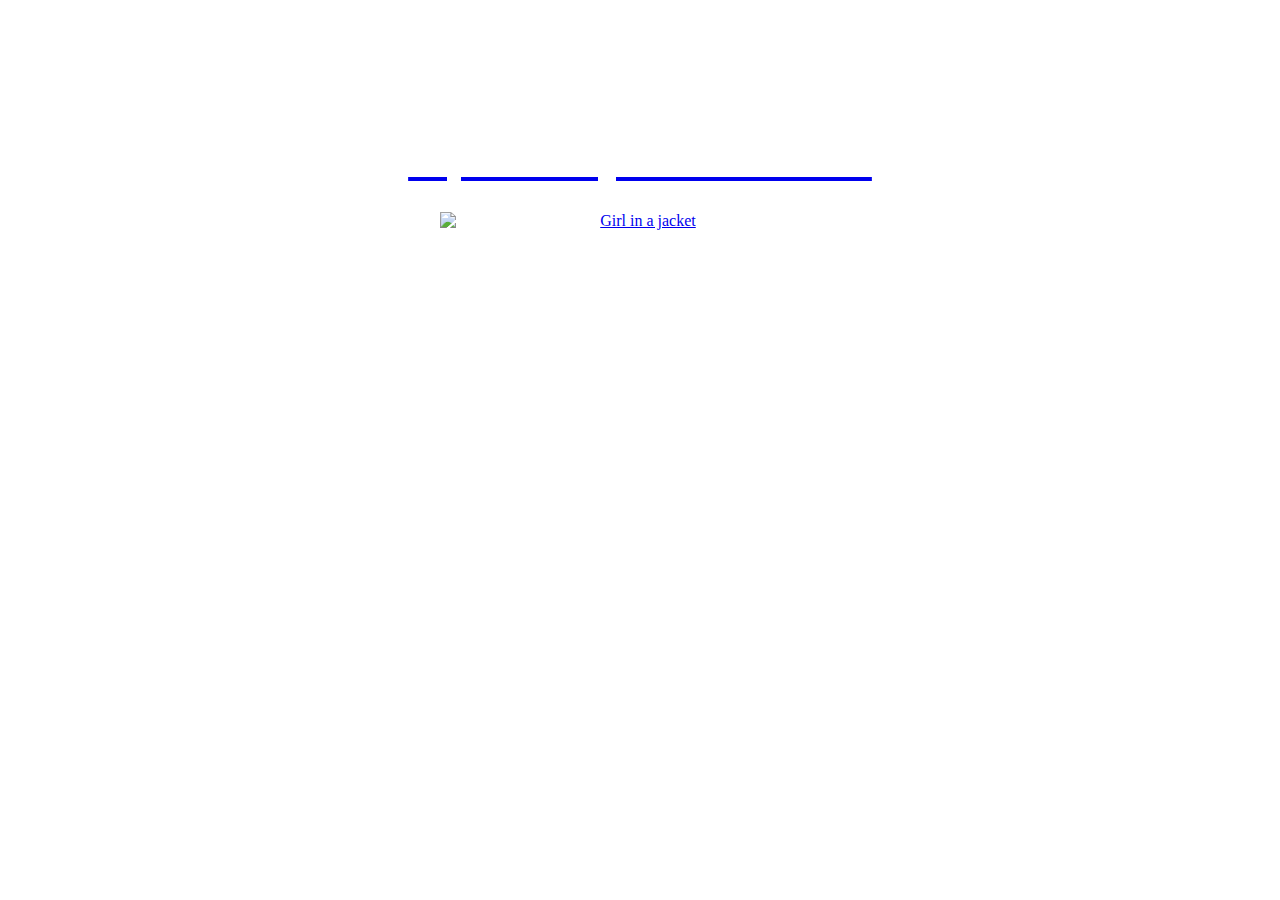
==== index.html @ 07664c54 "Add files via upload" ====
<!DOCTYPE html>
<html>
    <head>
        <title>ORIGINAL PORTFOLIO</title>
        <link href="style1.css" rel="stylesheet" type="text/css">

    </head>

       
    
    <body>
        <div class="row">
            <ul class="main-nav">
                <li class="nav-item"><a href= "index.html">HOME</a></li class="nav-item">
                    <li class ="nav-main"><a href= "about me">ABOUT ME</a></li>
                    <li class="nav-main"><a href="education">EDUCATION</a></li>
                    <li class="nav-main"><a href="contact details">CONTACT DETAILS</li>
    
    
            </ul>

            
        <div class="name">
            <h1>Hi,I'm Robyn Groenewald.</h1>


        </div>

           
        <img src="./PhotoGrid_1560080600984.jpg" alt="Girl in a jacket" width="600" height="600" class="center">



        </div>

       
          
        
        

       


        











    </body>

    

    
    

    
























</html>
---- style1.css ----
*{
  margin: 10;
  padding: 10;
}


body {
background-image: url('./download\ \(7\).jpg');
}



  
img {
  display: block;
  margin-left: auto;
}

.main-nav
{
    list-style:none;
      
       margin: 45px;

}

.main-nav li
{
    display: inline-block;
}

.main-nav-li a 
{
    color: white;
    text-decoration: none;
    padding: 10px 20;
    font-family: "Roboto",sans-serif;
    font-size: 20px;
}

.main-nav li.active a
{
    border:1pxsolid plum
}

.main-nav li a
{
    border:1px solid 
}




.centre{
    display:block;
    

}


div.a {
    text-align: center;
}

ul{
    list-style-type:none;
    margin:0;
    padding:0;
    overflow:hidden;
    font: size 15px;
}
 


  ul {
    list-style-type: none;
    margin: 0;
    padding: 0;
    overflow: hidden;
    
  
  }
  
  li {
    float: center;
  }
  
  li a {
    display: block;
    color: white;
    text-align: center;
    padding: 14px 16px;
    text-decoration: none;
  }
     

  .center {
    display: block;
    margin-left: auto;
    margin-right: auto;
    width: 400px;
  }

  body {
    text-align: center;
}

body {
  color: white;
}

h1 {
  font-size: 25px;
}

h2 {
  font-size: 25px;
}

.box {
  background: pink;
  height: 80px;
  width: 80px;
}

*{
  margin: 10;
  padding: 10;
}


body {
background-image: url('./download\ \(7\).jpg');
}



  
img {
  display: block;
  margin-left: auto;
}

.main-nav
{
    list-style:none;
      
       margin: 45px;

}

.main-nav li
{
    display: inline-block;
}

.main-nav-li a 
{
    color: white;
    text-decoration: none;
    padding: 10px 20;
    font-family: "Roboto",sans-serif;
    font-size: 20px;
}

.main-nav li.active a
{
    border:1pxsolid plum
}

.main-nav li a
{
    border:1px solid 
}




.centre{
    display:block;
    

}


div.a {
    text-align: center;
}

ul{
    list-style-type:none;
    margin:0;
    padding:0;
    overflow:hidden;
    font: size 15px;
}
 


  ul {
    list-style-type: none;
    margin: 0;
    padding: 0;
    overflow: hidden;
    
  
  }
  
  li {
    float: center;
  }
  
  li a {
    display: block;
    color: white;
    text-align: center;
    padding: 14px 16px;
    text-decoration: none;
  }
     

  .center {
    display: block;
    margin-left: auto;
    margin-right: auto;
    width: 400px;
  }

  body {
    text-align: center;
}

body {
  color: white;
}

h1 {
  font-size: 40px;
}

h2 {
  font-size: 25px;
}

.box {
  background: pink;
  height: 80px;
  width: 80px;
}

h1 {
  color: white;
}
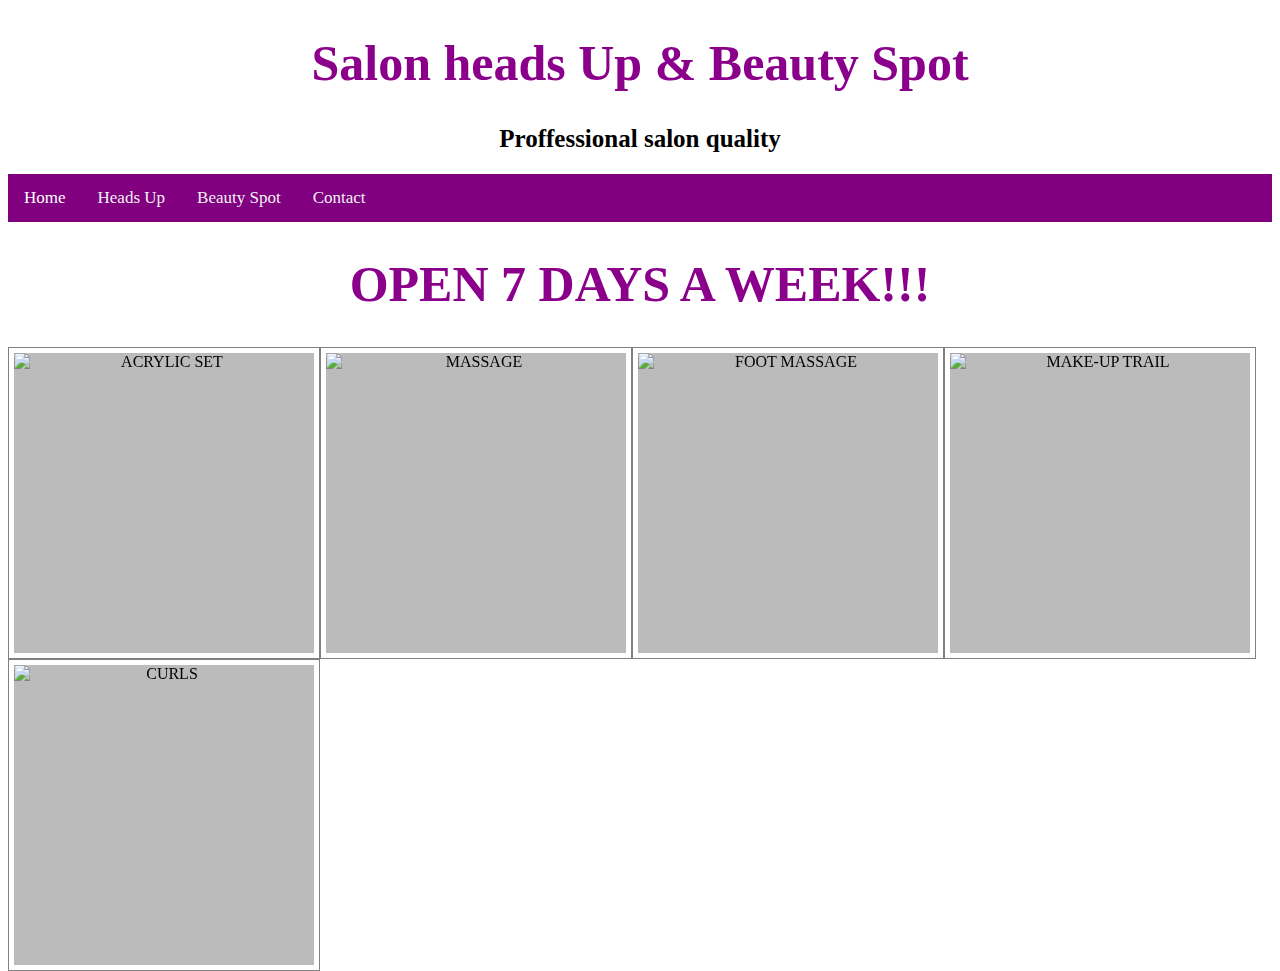
==== commit e13eb48d: "Add files via upload" ====
--- a/index.html
+++ b/index.html
@@ -1,66 +1,92 @@
 <!DOCTYPE html>
 <html>
-    <head>
-        <title>ORIGINAL PORTFOLIO</title>
-        <link href="style1.css" rel="stylesheet" type="text/css">
 
-    </head>
-
-       
-    
-    <body>
-        <div class="row">
-            <ul class="main-nav">
-                <li class="nav-item"><a href= "index.html">HOME</a></li class="nav-item">
-                    <li class ="nav-main"><a href= "about me">ABOUT ME</a></li>
-                    <li class="nav-main"><a href="education">EDUCATION</a></li>
-                    <li class="nav-main"><a href="contact details">CONTACT DETAILS</li>
-    
-    
-            </ul>
-
-            
-        <div class="name">
-            <h1>Hi,I'm Robyn Groenewald.</h1>
+<header>
+    <title>HEADS  UP & BEAUTY SPOT SALON</title>
+    <link href="style1.css" rel="stylesheet" type="text/css">
 
 
-        </div>
+</header>
 
-           
-        <img src="./PhotoGrid_1560080600984.jpg" alt="Girl in a jacket" width="600" height="600" class="center">
+
+<h1>Salon heads Up & Beauty Spot</h1>
+ 
+<h2>Proffessional salon  quality</h2>
+
+
+<div class="topnav">
+    <a class="active" href="#home">Home</a>
+    <a href="#heads up">Heads Up</a>
+    <a href="#beauty spot">Beauty Spot</a>
+    <a href="#contact">Contact</a>
+  </div>
+
+  <h1>OPEN 7 DAYS A WEEK!!!</h1>
+
+
+  <div class="flip-box">
+    <div class="flip-box-inner">
+      <div class="flip-box-front">
+        <img src="./download (3).jpg" alt="ACRYLIC SET" style="width:300px;height:200px">
+      </div>
+      <div class="flip-box-back">
+        <h2>ARCRYLIC SET</h2>
+        <p>Hi how about trying something different for only R250</p>
+      </div>
+    </div>
+  </div>
+
+  <div class="flip-box">
+    <div class="flip-box-inner">
+      <div class="flip-box-front">
+        <img src="./download (4).jpg" alt="MASSAGE" style="width:300px;height:200px">
+      </div>
+      <div class="flip-box-back">
+        <h2>MASSAGE</h2>
+        <p>Massage from only R245</p>
+      </div>
+    </div>
+  </div>
+
+
+<div class="flip-box">
+  <div class="flip-box-inner">
+    <div class="flip-box-front">
+      <img src="./download (5).jpg" alt="FOOT MASSAGE" style="width:300px;height:200px">
+    </div>
+    <div class="flip-box-back">
+      <h2>FOOT MASSAGE</h2>
+      <p>We do thee best foot massages for only R125</p>
+    </div>
+  </div>
+</div>
 
 
 
-        </div>
-
-       
-          
-        
-        
-
-       
+<div class="flip-box">
+  <div class="flip-box-inner">
+    <div class="flip-box-front">
+      <img src="./download (7).jpg" alt="MAKE-UP TRAIL" style="width:300px;height:200px">
+    </div>
+    <div class="flip-box-back">
+      <h2>MAKE-UP TRAIL</h2>
+      <p>Want to look beyound beautiful it only cost R215</p>
+    </div>
+  </div>
+</div>
 
 
-        
-
-
-
-
-
-
-
-
-
-
-
-    </body>
-
-    
-
-    
-    
-
-    
+<div class="flip-box">
+  <div class="flip-box-inner">
+    <div class="flip-box-front">
+      <img src="./images (2).jfif" alt="CURLS" style="width:300px;height:200px">
+    </div>
+    <div class="flip-box-back">
+      <h2>CURLS</h2>
+      <p>Need a new look curls could be in for only R215</p>
+    </div>
+  </div>
+</div>
 
 
 
@@ -85,4 +111,45 @@
 
 
 
+
+
+
+
+
+
+
+
+
+
+
+  
+
+
+
+
+
+
+
+
+
+
+
+
+
+
+
+
+
+
+
+
+
+
+
+
+
+
+
+
+  
 </html>--- a/style1.css
+++ b/style1.css
@@ -1,253 +1,149 @@
 *{
-  margin: 10;
-  padding: 10;
-}
-
-
-body {
-background-image: url('./download\ \(7\).jpg');
-}
-
-
-
+    margin: 10;
+    padding: 10;
+  }
+  body {
+    background-image: url('./download.jfif');
+    }
   
-img {
-  display: block;
-  margin-left: auto;
-}
-
-.main-nav
-{
-    list-style:none;
-      
-       margin: 45px;
-
-}
-
-.main-nav li
-{
-    display: inline-block;
-}
-
-.main-nav-li a 
-{
-    color: white;
-    text-decoration: none;
-    padding: 10px 20;
-    font-family: "Roboto",sans-serif;
-    font-size: 20px;
-}
-
-.main-nav li.active a
-{
-    border:1pxsolid plum
-}
-
-.main-nav li a
-{
-    border:1px solid 
-}
-
-
-
-
-.centre{
-    display:block;
-    
-
-}
-
-
-div.a {
-    text-align: center;
-}
-
-ul{
-    list-style-type:none;
-    margin:0;
-    padding:0;
-    overflow:hidden;
-    font: size 15px;
-}
  
-
-
-  ul {
-    list-style-type: none;
-    margin: 0;
-    padding: 0;
+     /* Add a black background color to the top navigation */
+.topnav {
+    background-color: purple;
     overflow: hidden;
-    
-  
   }
   
-  li {
-    float: center;
-  }
-  
-  li a {
-    display: block;
-    color: white;
+  /* Style the links inside the navigation bar */
+  .topnav a {
+    float: left;
+    color: #f2f2f2;
     text-align: center;
     padding: 14px 16px;
     text-decoration: none;
+    font-size: 17px;
   }
-     
+  
+  /* Change the color of links on hover */
+  .topnav a:hover {
+    background-color: #ddd;
+    color: black;
+  }
+  
+  /* Add a color to the active/current link */
+  .topnav a.active {
+    background-color: purple;
+    color: white;
+  }
+
+
+  h1 {
+    text-align: center;
+  }
+
+  h2 {
+    text-align: center;
+  }
+
+  h1 {
+    font-size: 50px;
+  }
+  
+  h2 {
+    font-size: 25px;
+  }
+  
+
+  h1 {
+    color: darkmagenta;
+  }
 
   .center {
     display: block;
     margin-left: auto;
     margin-right: auto;
-    width: 400px;
+    width: 25%;
   }
+  
+  /* The flip box container - set the width and height to whatever you want. We have added the border property to demonstrate that the flip itself goes out of the box on hover (remove perspective if you don't want the 3D effect */
+.flip-box {
+    background-color: transparent;
+    width: 300px;
+    height: 200px;
+    border: 1px solid #f1f1f1;
+    perspective: 1000px; /* Remove this if you don't want the 3D effect */
+  }
+  
+  /* This container is needed to position the front and back side */
+  .flip-box-inner {
+    position: relative;
+    width: 100%;
+    height: 100%;
+    text-align: center;
+    transition: transform 0.8s;
+    transform-style: preserve-3d;
+  }
+  
+  /* Do an horizontal flip when you move the mouse over the flip box container */
+  .flip-box:hover .flip-box-inner {
+    transform: rotateY(180deg);
+  }
+  
+  /* Position the front and back side */
+  .flip-box-front, .flip-box-back {
+    position: absolute;
+    width: 100%;
+    height: 100%;
+    -webkit-backface-visibility: hidden; /* Safari */
+    backface-visibility: hidden;
+  }
+  
+  /* Style the front side (fallback if image is missing) */
+  .flip-box-front {
+    background-color: #bbb;
+    color: black;
+  }
+  
+  /* Style the back side */
+  .flip-box-back {
+    background-color: pink;
+    color: white;
+    transform: rotateY(180deg);
+  }
+  
 
-  body {
-    text-align: center;
+  /* Three image containers (use 25% for four, and 50% for two, etc) */
+.flip-box {
+  float: left;
+  width: 33.33%;
+  padding: 5px;
 }
 
-body {
-  color: white;
+/* Clear floats after image containers */
+.row::after {
+  content: "";
+  clear: both;
+  display: table;
+}
+  
+.center {
+  display: block;
+  margin-left: auto;
+  margin-right: auto;
+  width: 50%;
 }
 
-h1 {
-  font-size: 25px;
-}
+.flip-box{  
+  width: 300px;
+  height: 300px;
+  border: 1px solid grey;
+  vertical-align: middle;
+  text-align: center;
+  display: table-cell;
+}    
 
-h2 {
-  font-size: 25px;
-}
-
-.box {
-  background: pink;
-  height: 80px;
-  width: 80px;
-}
-
-*{
-  margin: 10;
-  padding: 10;
-}
-
-
-body {
-background-image: url('./download\ \(7\).jpg');
-}
-
-
-
-  
-img {
+img{
+  max-width: 100%;
+  max-height: 100%;
   display: block;
-  margin-left: auto;
-}
-
-.main-nav
-{
-    list-style:none;
-      
-       margin: 45px;
-
-}
-
-.main-nav li
-{
-    display: inline-block;
-}
-
-.main-nav-li a 
-{
-    color: white;
-    text-decoration: none;
-    padding: 10px 20;
-    font-family: "Roboto",sans-serif;
-    font-size: 20px;
-}
-
-.main-nav li.active a
-{
-    border:1pxsolid plum
-}
-
-.main-nav li a
-{
-    border:1px solid 
-}
-
-
-
-
-.centre{
-    display:block;
-    
-
-}
-
-
-div.a {
-    text-align: center;
-}
-
-ul{
-    list-style-type:none;
-    margin:0;
-    padding:0;
-    overflow:hidden;
-    font: size 15px;
-}
- 
-
-
-  ul {
-    list-style-type: none;
-    margin: 0;
-    padding: 0;
-    overflow: hidden;
-    
-  
-  }
-  
-  li {
-    float: center;
-  }
-  
-  li a {
-    display: block;
-    color: white;
-    text-align: center;
-    padding: 14px 16px;
-    text-decoration: none;
-  }
-     
-
-  .center {
-    display: block;
-    margin-left: auto;
-    margin-right: auto;
-    width: 400px;
-  }
-
-  body {
-    text-align: center;
-}
-
-body {
-  color: white;
-}
-
-h1 {
-  font-size: 40px;
-}
-
-h2 {
-  font-size: 25px;
-}
-
-.box {
-  background: pink;
-  height: 80px;
-  width: 80px;
-}
-
-h1 {
-  color: white;
+  margin: 0 auto;
 }